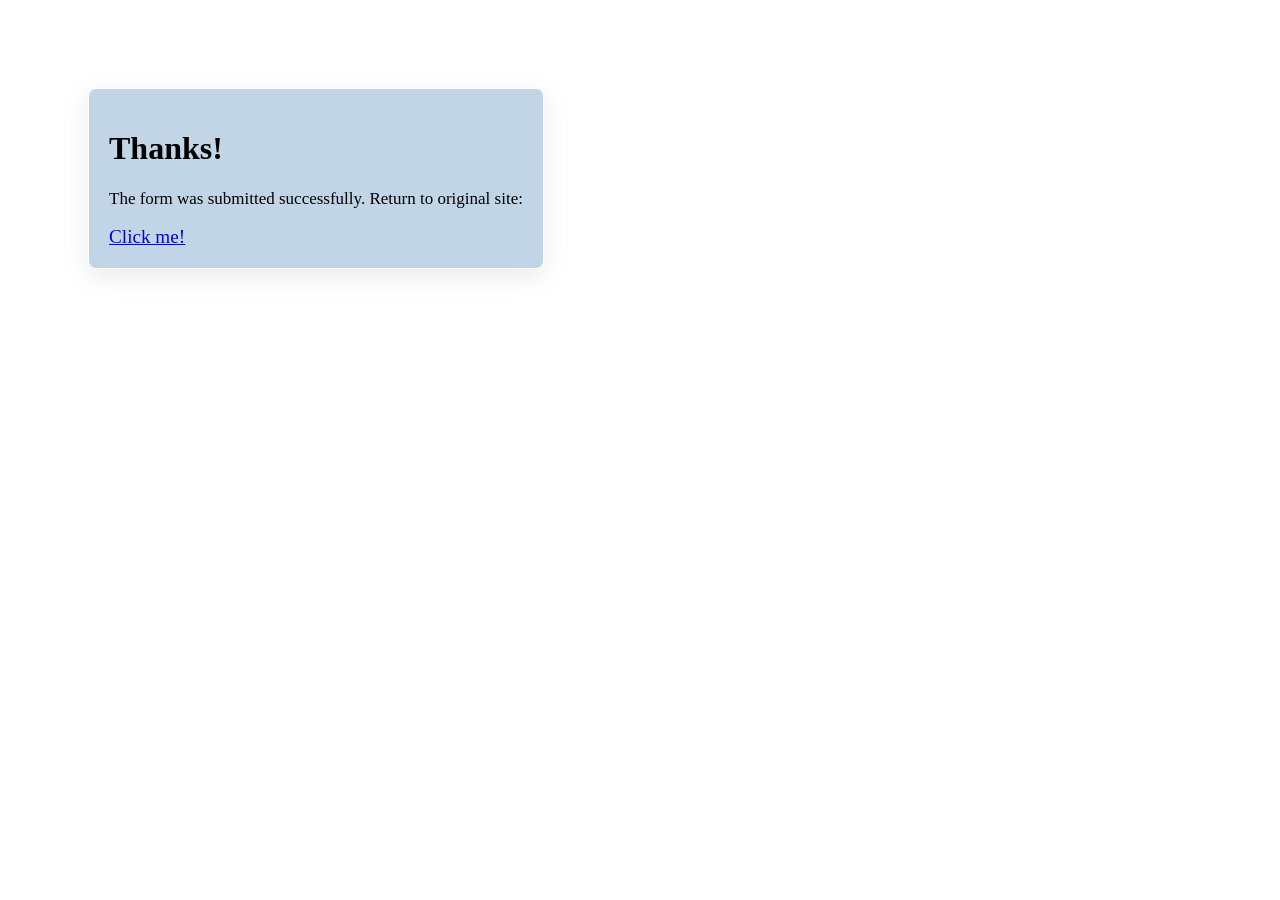
==== thanks.html @ ad308103 "some corrections and thanks.html is added" ====
<!DOCTYPE html>
<html lang="en">
<head>
    <meta charset="UTF-8">
    <meta name="viewport" content="width=device-width, initial-scale=1.0">
    <title>Thanks</title>
    <style>
        .thanks_box{
            background-color: rgb(194, 213, 230);
            padding: 20px;
            display: inline-block;
            border: 1px solid white;
            border-radius: 8px;
            box-shadow: 0 8px 24px rgba(149, 157, 165, 0.2);
            margin-top: 80px;
            margin-left: 80px;
        }
    </style>
</head>
<body>
    <div class="thanks_box">
        <h1 style="font-weight: 700;">Thanks!</h1>
        <p style="font-size: 17px;">The form was submitted successfully. Return to original site:</p>
        <a href="https://anandmanchala3737-web.github.io/Portfolio/" style="font-size: 1.2rem;">Click me!</a>
    </div>
</body>
</html>
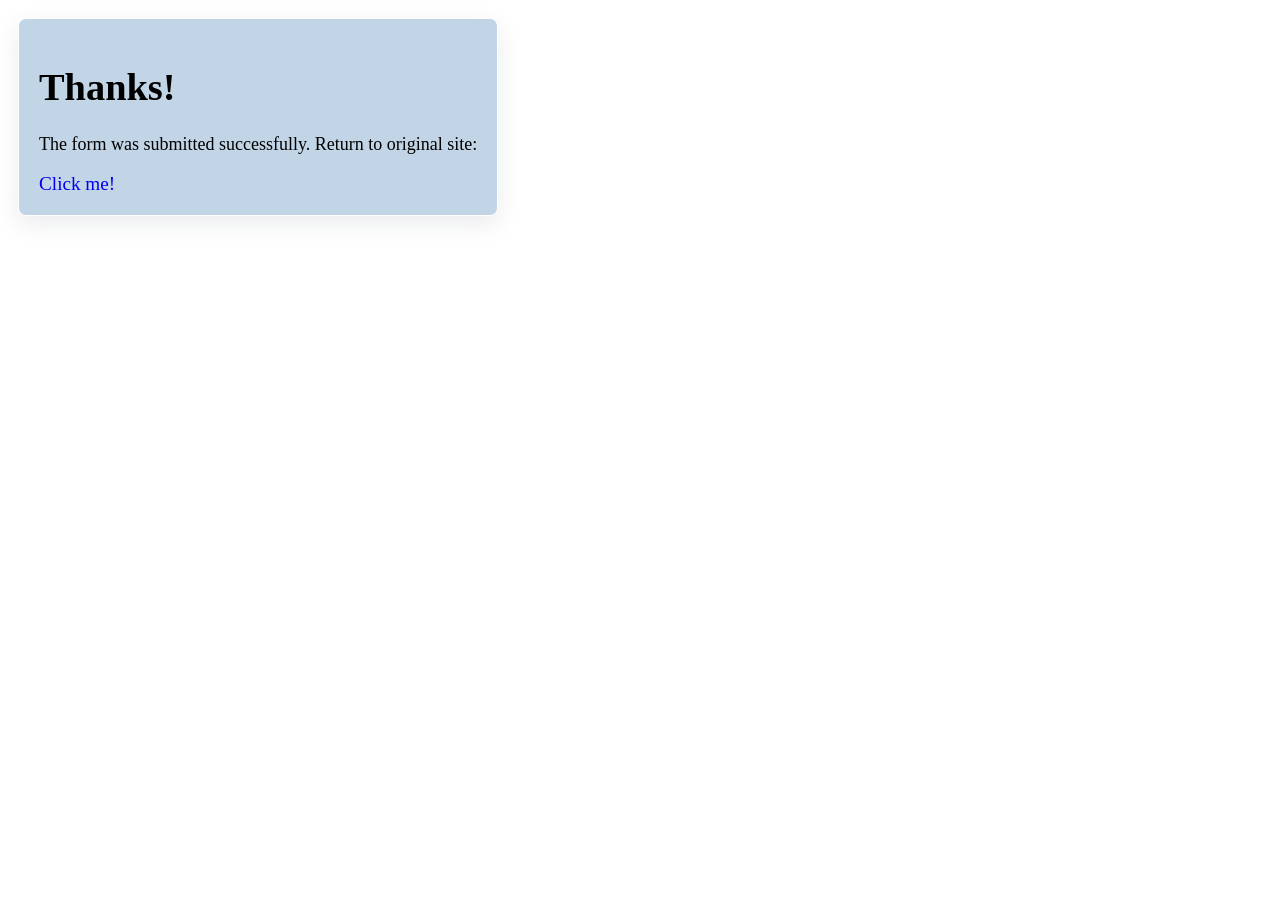
==== commit eff8f567: "The end of ver-0.1" ====
--- a/thanks.html
+++ b/thanks.html
@@ -5,23 +5,32 @@
     <meta name="viewport" content="width=device-width, initial-scale=1.0">
     <title>Thanks</title>
     <style>
+        body{
+            display: flex;
+        }
         .thanks_box{
+            font-size: 1.2rem;
             background-color: rgb(194, 213, 230);
             padding: 20px;
             display: inline-block;
             border: 1px solid white;
             border-radius: 8px;
             box-shadow: 0 8px 24px rgba(149, 157, 165, 0.2);
-            margin-top: 80px;
-            margin-left: 80px;
+            margin: 10px;
+        }
+        a{
+            text-decoration: none;
+        }
+        a:hover{
+            color:rgb(59, 59, 216);
         }
     </style>
 </head>
 <body>
     <div class="thanks_box">
         <h1 style="font-weight: 700;">Thanks!</h1>
-        <p style="font-size: 17px;">The form was submitted successfully. Return to original site:</p>
-        <a href="https://anandmanchala3737-web.github.io/Portfolio/" style="font-size: 1.2rem;">Click me!</a>
+        <p style="font-size: 18px;">The form was submitted successfully. Return to original site:</p>
+        <a href="https://anandmanchala3737-web.github.io/Portfolio/">Click me!</a>
     </div>
 </body>
 </html>
